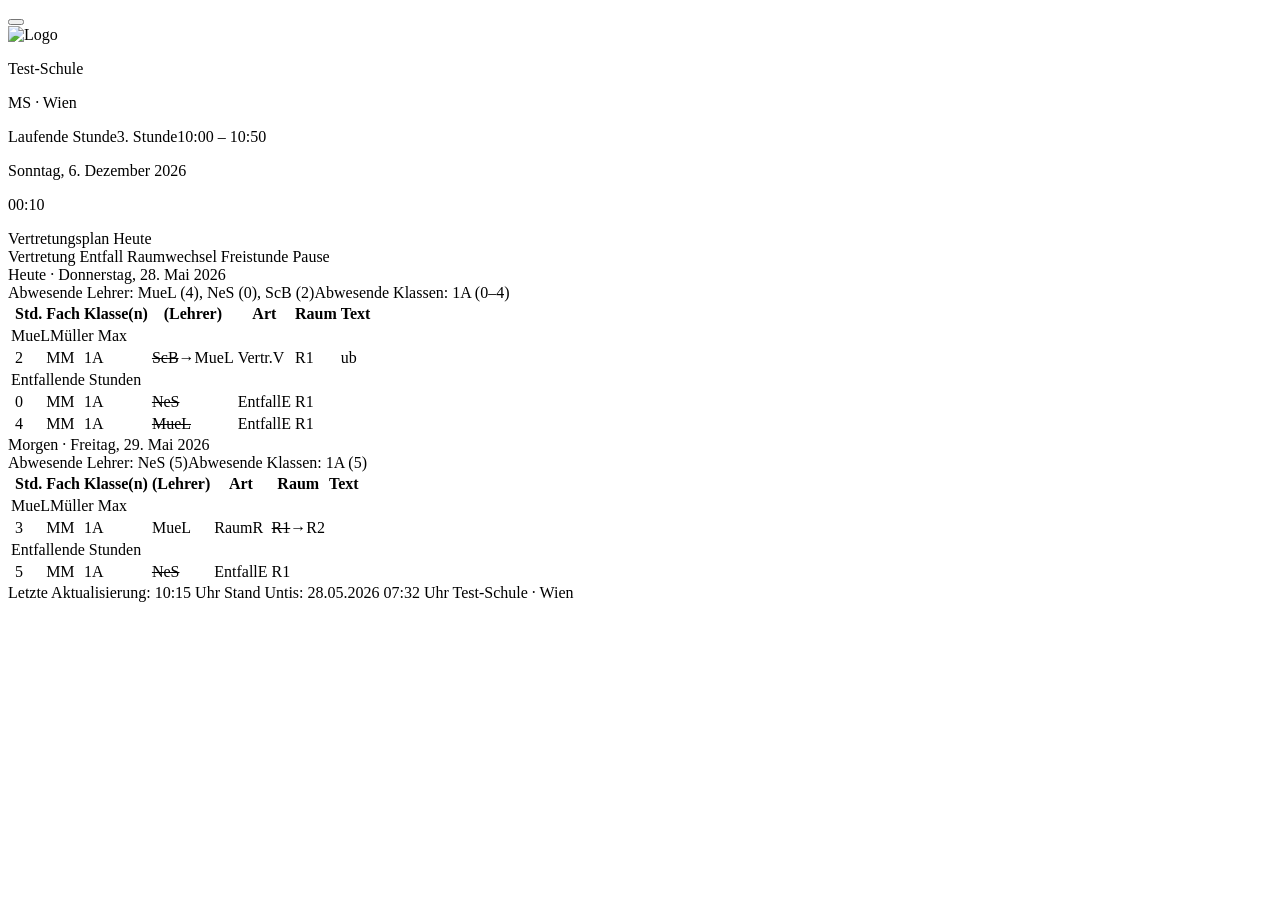
==== tests/golden/generate_html_basic.html @ 0525961f "refactor(untis): Anzeige-Config in DisplaySettings buendeln (Modul-Globals raus) generate_html bekam" ====
<!DOCTYPE html>
<html lang="de" data-theme="light">
<head>
    <meta charset="UTF-8">
    <meta name="viewport" content="width=device-width, initial-scale=1.0">
    <meta http-equiv="refresh" content="300">
    <meta http-equiv="Cache-Control" content="no-cache, no-store, must-revalidate">
    <meta http-equiv="Pragma" content="no-cache">
    <meta http-equiv="Expires" content="0">
    <title>Vertretungsplan – Test-Schule</title>
    <link rel="stylesheet" href="css/style.css?v=1779963330">
    <!-- PWA -->
    <link rel="manifest" href="manifest.json">
    <meta name="theme-color" content="#c8102e">
    <meta name="application-name" content="Vertretungsplan">
    <meta name="mobile-web-app-capable" content="yes">
    <meta name="apple-mobile-web-app-capable" content="yes">
    <meta name="apple-mobile-web-app-title" content="Vertretungsplan">
    <meta name="apple-mobile-web-app-status-bar-style" content="black-translucent">
    <link rel="apple-touch-icon" href="logo.png">
    <link rel="icon" href="logo.png">
    <script>window.COMPACT_COL_WIDTH = 300;</script>
    <script>window.MAX_COLUMNS = 3;</script>
    <script>window.OVERFLOW = {"scale": true, "scale_min": 0.65, "reduce": true, "paginate": true, "page_seconds": 12};</script>
    <script>
    // Theme-Auflösung: Breit/Schmal folgen der Config, Mobil-Ansicht darf via
    // localStorage überschreiben. Läuft früh im <head> → minimiert Flackern.
    (function () {
        var CONFIG_THEME = "light";
        var mq = window.matchMedia('(max-width: 600px)');
        function resolveTheme() {
            var t = CONFIG_THEME;
            if (mq.matches) {
                try {
                    var s = localStorage.getItem('theme-override');
                    if (s === 'dark' || s === 'light') t = s;
                } catch (e) {}
            }
            document.documentElement.setAttribute('data-theme', t);
        }
        resolveTheme();
        if (mq.addEventListener) mq.addEventListener('change', resolveTheme);
        else if (mq.addListener) mq.addListener(resolveTheme);
    })();
    </script>
</head>
<body>
<div class="layout">
    <div class="accent-top"></div>
    <header class="header">
        <div class="header-left">
            <button id="theme-toggle" class="theme-toggle" type="button" aria-label="Hell-/Dunkelmodus umschalten"></button>
            <div class="logo"><img src="logo.png" alt="Logo"></div>
            <div>
                <p class="school-name">Test-Schule</p>
                <p class="school-sub">MS · Wien</p>
            </div>
        </div>
        
        <div class="header-right">
            <div class="current-period"><span class="period-label">Laufende Stunde</span><span class="period-value"><span class="period-dot running"></span>3.<span class="period-unit"> Stunde</span></span><span class="period-time">10:00 – 10:50</span></div>
            <div class="header-divider"></div><div class="clock"><p class="clock-date" id="clock-date">Donnerstag, 28. Mai 2026</p><p class="clock-time" id="clock-time">10:00 – 10:50</p></div>
        </div>
    </header>
    <div class="plan-header">
        <span class="plan-label">Vertretungsplan</span>
        <span class="plan-tag">Heute</span>
        <div class="plan-sep"></div>
        <div class="legend">
            <span class="leg sup">Vertretung</span>
            <span class="leg ent">Entfall</span>
            <span class="leg raum">Raumwechsel</span>
            <span class="leg frei">Freistunde</span>
            <span class="leg pause">Pause</span>
        </div>
    </div>
    <main class="table-wrap">
        <div class="plan-section today-section"><div class="day-title-bar today"><span class="day-title-text">Heute · Donnerstag, 28. Mai 2026</span></div><div class="summary-bar"><span class="sum-item"><span class="sum-label">Abwesende Lehrer:</span> MueL<span class="sum-period"> (4)</span>, NeS<span class="sum-period"> (0)</span>, ScB<span class="sum-period"> (2)</span></span><span class="sum-item"><span class="sum-label">Abwesende Klassen:</span> 1A<span class="sum-period"> (0–4)</span></span></div><div class="layout-wrapper cols-1"><div class="col"><table><colgroup><col class="c-kuerzel"><col class="c-std"><col class="c-fach"><col class="c-klasse"><col class="c-lehrer"><col class="c-art"><col class="c-raum"><col class="c-text"></colgroup><thead><tr><th class="c-kuerzel"></th><th class="c-std">Std.</th><th class="c-fach">Fach</th><th class="c-klasse">Klasse(n)</th><th class="c-lehrer">(Lehrer)</th><th class="c-art">Art</th><th class="c-raum">Raum</th><th class="c-text">Text</th></tr></thead><tbody data-block="teacher" data-key="MueL"><tr class="teacher-header"><td colspan="8"><span class="th-kuerzel">MueL</span><span class="th-name">Müller Max</span></td></tr><tr class="s-sup"><td class="c-kuerzel"></td><td class="c-std">2</td><td class="c-fach"><span class="fach-full">M</span><span class="fach-short">M</span></td><td class="c-klasse">1A</td><td class="c-lehrer"><s class="lehr-absent">ScB</s><span class="lehr-arrow">&rarr;</span>MueL</td><td class="c-art"><span class="badge b-sup"><span class="badge-full">Vertr.</span><span class="badge-short">V</span></span></td><td class="c-raum">R1</td><td class="c-text"><span class="text-badge tb-ub">ub</span></td></tr></tbody><tbody data-block="cancel"><tr class="s-ent"><td class="c-kuerzel"></td><td class="c-std">0</td><td class="c-fach"><span class="fach-full">M</span><span class="fach-short">M</span></td><td class="c-klasse">1A</td><td class="c-lehrer"><s class="lehr-absent">NeS</s></td><td class="c-art"><span class="badge b-ent"><span class="badge-full">Entfall</span><span class="badge-short">E</span></span></td><td class="c-raum">R1</td><td class="c-text"></td></tr></tbody><tbody data-block="cancel"><tr class="s-ent"><td class="c-kuerzel"></td><td class="c-std">4</td><td class="c-fach"><span class="fach-full">M</span><span class="fach-short">M</span></td><td class="c-klasse">1A</td><td class="c-lehrer"><s class="lehr-absent">MueL</s></td><td class="c-art"><span class="badge b-ent"><span class="badge-full">Entfall</span><span class="badge-short">E</span></span></td><td class="c-raum">R1</td><td class="c-text"></td></tr></tbody></table></div></div></div><div class="plan-section tomorrow-section"><div class="day-title-bar"><span class="day-title-text">Morgen · Freitag, 29. Mai 2026</span></div><div class="summary-bar"><span class="sum-item"><span class="sum-label">Abwesende Lehrer:</span> NeS<span class="sum-period"> (5)</span></span><span class="sum-item"><span class="sum-label">Abwesende Klassen:</span> 1A<span class="sum-period"> (5)</span></span></div><div class="layout-wrapper cols-1"><div class="col"><table><colgroup><col class="c-kuerzel"><col class="c-std"><col class="c-fach"><col class="c-klasse"><col class="c-lehrer"><col class="c-art"><col class="c-raum"><col class="c-text"></colgroup><thead><tr><th class="c-kuerzel"></th><th class="c-std">Std.</th><th class="c-fach">Fach</th><th class="c-klasse">Klasse(n)</th><th class="c-lehrer">(Lehrer)</th><th class="c-art">Art</th><th class="c-raum">Raum</th><th class="c-text">Text</th></tr></thead><tbody data-block="teacher" data-key="MueL"><tr class="teacher-header tomorrow"><td colspan="8"><span class="th-kuerzel">MueL</span><span class="th-name">Müller Max</span></td></tr><tr class="s-raum tomorrow"><td class="c-kuerzel"></td><td class="c-std">3</td><td class="c-fach"><span class="fach-full">M</span><span class="fach-short">M</span></td><td class="c-klasse">1A</td><td class="c-lehrer">MueL</td><td class="c-art"><span class="badge b-raum"><span class="badge-full">Raum</span><span class="badge-short">R</span></span></td><td class="c-raum"><s class="room-absent">R1</s><span class="lehr-arrow">&rarr;</span>R2</td><td class="c-text"></td></tr></tbody><tbody data-block="cancel"><tr class="s-ent tomorrow"><td class="c-kuerzel"></td><td class="c-std">5</td><td class="c-fach"><span class="fach-full">M</span><span class="fach-short">M</span></td><td class="c-klasse">1A</td><td class="c-lehrer"><s class="lehr-absent">NeS</s></td><td class="c-art"><span class="badge b-ent"><span class="badge-full">Entfall</span><span class="badge-short">E</span></span></td><td class="c-raum">R1</td><td class="c-text"></td></tr></tbody></table></div></div></div>
    </main>
    <footer>
        <span class="foot-l">Letzte Aktualisierung: 10:15 Uhr</span>
        <span class="foot-c">Stand Untis: 28.05.2026 07:32 Uhr</span>
        <span class="foot-r">Test-Schule · Wien</span>
    </footer>
</div>
<script>
// ── PWA: Service-Worker registrieren ──
if ('serviceWorker' in navigator) {
    window.addEventListener('load', function () {
        navigator.serviceWorker.register('sw.js').catch(function () { /* silent */ });
    });
}

(function tick() {
    var ct = document.getElementById('clock-time');
    var cd = document.getElementById('clock-date');
    if (!ct && !cd) return;  // Uhr per Config deaktiviert
    var now  = new Date();
    var tz   = "Europe/Vienna";
    var tOpt = {hour: '2-digit', minute: '2-digit', hour12: false};
    var dOpt = {weekday: 'long', day: 'numeric', month: 'long', year: 'numeric'};
    if (tz) { tOpt.timeZone = tz; dOpt.timeZone = tz; }
    if (ct) ct.textContent = new Intl.DateTimeFormat('de-DE', tOpt).format(now);
    if (cd) cd.textContent = new Intl.DateTimeFormat('de-DE', dOpt).format(now);
    setTimeout(tick, 1000);
})();

// Auto-Refresh: 60s soft-reload, alle 5 min Hard-Reload mit Cache-Bust
(function () {
    var tick = 0;
    setInterval(function () {
        tick++;
        if (tick % 5 === 0) {
            // Cache-Bust: erzwingt Neuladen aller Ressourcen
            window.location.href = window.location.pathname + '?cb=' + Date.now();
        } else {
            window.location.reload();
        }
    }, 60 * 1000);
})();

// ── Multi-Column Layout-Engine v2 ──
(function () {
    var MIN_COL_WIDTH = 280;  // für Spaltenzahl-Berechnung
    var MAX_COLS = Math.min(4, Math.max(1, window.MAX_COLUMNS || 4));
    var THEAD_RESERVE = 34;   // Kopfzeile sitzt in JEDER Spalte oben → vom Block-Budget abziehen

    var OV = window.OVERFLOW || {
        scale: true, scale_min: 0.65, reduce: true, paginate: true, page_seconds: 12
    };

    function fitScale(contentH, availH, scaleMin, step) {
        step = step || 0.05;
        if (contentH <= 0 || contentH <= availH) return 1.0;
        if (availH <= 0) return scaleMin;
        var steps = Math.round((1.0 - scaleMin) / step);
        for (var i = 0; i <= steps; i++) {
            var s = Math.round((1.0 - i * step) * 10000) / 10000;
            if (contentH * s <= availH) return s;
        }
        return scaleMin;
    }

    function availFor(wrapper) {
        var section = wrapper.closest('.plan-section');
        var tw = wrapper.closest('.table-wrap');
        if (!section || !tw) return 100;
        var sc = tw.querySelectorAll('.plan-section').length || 1;
        var sectTop = section.getBoundingClientRect().top;
        var wTop = wrapper.getBoundingClientRect().top;
        var chrome = wTop - sectTop;  // Höhe von Titel-/Abwesenheits-Leiste über dem Wrapper

        // Inhalts-große Top-Sektion (today-section, flex 0 0 auto): geometrisch wäre
        // ihr „Platz" = eigene Höhe → zirkulär (1 Spalte). Daher BEGRENZTES Budget:
        // fairer Anteil der nutzbaren table-wrap-Höhe.
        if (section.classList.contains('today-section')) {
            var cs = getComputedStyle(tw);
            var pad = (parseFloat(cs.paddingTop) || 0) + (parseFloat(cs.paddingBottom) || 0);
            var usable = tw.clientHeight - pad - 8 * (sc - 1);  // 8px gap je Lücke
            var hb = (usable / sc) - chrome - 4;
            return hb < 80 ? 80 : hb;
        }

        // Constrainte / letzte / einzige Sektion: real sichtbaren Platz geometrisch
        // messen (bis Unterkante der table-wrap), berücksichtigt das Hochdrücken
        // durch eine große Sektion darüber automatisch.
        var padB = parseFloat(getComputedStyle(tw).paddingBottom) || 0;
        var h = (tw.getBoundingClientRect().bottom - padB) - wTop - 4;
        return h < 80 ? 80 : h;
    }

    // Höhe der TATSÄCHLICH gerenderten höchsten Spalte (nicht im 1-Spalten-Zustand
    // schätzen — das unterschätzt stark, weil schmale Spalten mehr umbrechen).
    function realTallest(wrapper) {
        var cols = wrapper.querySelectorAll('.col');
        var max = 0;
        for (var i = 0; i < cols.length; i++) {
            var h = cols[i].getBoundingClientRect().height;
            if (h > max) max = h;
        }
        return max;
    }

    function maxColsByWidth(wrapper) {
        return Math.max(1, Math.min(MAX_COLS,
            Math.floor(wrapper.clientWidth / MIN_COL_WIDTH)));
    }

    // Diagnose-Overlay: index.html mit ?ovdebug=1 öffnen → zeigt je Sektion, welche
    // Überlauf-Stufe gegriffen hat und die gemessenen Höhen.
    var OVDEBUG = (location.search.indexOf('ovdebug') >= 0);
    function ovDebugReport(wrapper, info) {
        if (!OVDEBUG) return;
        var id = wrapper.closest('.tomorrow-section') ? 'Morgen' : 'Heute';
        var box = document.getElementById('ovdebug-box');
        if (!box) {
            box = document.createElement('div');
            box.id = 'ovdebug-box';
            box.style.cssText = 'position:fixed;left:4px;bottom:4px;z-index:99999;'
                + 'background:rgba(0,0,0,.85);color:#0f0;font:11px monospace;'
                + 'padding:6px 8px;white-space:pre;border:1px solid #0f0;';
            document.body.appendChild(box);
        }
        box.setAttribute('data-ov-' + id, info);
        var out = '', ks = ['Heute', 'Morgen'];
        for (var i = 0; i < ks.length; i++) {
            var v = box.getAttribute('data-ov-' + ks[i]);
            if (v) out += ks[i] + ': ' + v + '\n';
        }
        box.textContent = out;
    }

    function distributeUncapped(blocks, availH) {
        var cols = [[]];
        var h = 0;
        var colHasCancel = false;
        for (var i = 0; i < blocks.length; i++) {
            var isCancel = blocks[i].getAttribute('data-block') === 'cancel';
            var bh = blocks[i].getBoundingClientRect().height;
            // Wie in distributeGreedy: pro Spalte mit Entfällen die später
            // eingefügte „Entfallende Stunden"-Überschrift (CANCEL_HEADER_H)
            // mitbudgetieren — sonst läuft die Spalte beim Blättern um die
            // Überschriftshöhe über und die letzte Entfall-Zeile wird abgeschnitten.
            var extra = (isCancel && !colHasCancel) ? CANCEL_HEADER_H : 0;
            if (cols[cols.length - 1].length && h + bh + extra > availH) {
                cols.push([]); h = 0; colHasCancel = false;
                extra = isCancel ? CANCEL_HEADER_H : 0;
            }
            cols[cols.length - 1].push(blocks[i]);
            h += bh + extra;
            if (isCancel) colHasCancel = true;
        }
        return cols;
    }

    function paginateColumns(cols, maxCols) {
        if (maxCols < 1) maxCols = 1;
        var n = cols.length;
        if (n === 0) return [];
        // Erst die nötige Seitenzahl bestimmen, dann die Spalten gleichmäßig
        // darauf verteilen (4 Spalten bei max 3 -> 2+2 statt 3+1).
        var nPages = Math.ceil(n / maxCols);
        var perPage = Math.ceil(n / nPages);  // <= maxCols
        var pages = [];
        for (var i = 0; i < n; i += perPage) pages.push(cols.slice(i, i + perPage));
        return pages;
    }

    function getBlocks(wrapper) {
        return Array.prototype.slice.call(
            wrapper.querySelectorAll('tbody[data-block]')
        );
    }

    function chooseColCount(wrapper, blocks, availablePerCol) {
        if (availablePerCol <= 0) return 1;
        var total = 0;
        for (var i = 0; i < blocks.length; i++) {
            total += blocks[i].getBoundingClientRect().height;
        }
        var byHeight = Math.max(1, Math.ceil(total / availablePerCol));
        var byWidth  = Math.max(1, Math.floor(wrapper.clientWidth / MIN_COL_WIDTH));
        return Math.min(MAX_COLS, byHeight, byWidth);
    }

    var CANCEL_HEADER_H = 46;  // geschätzte Höhe der eingefügten Überschrift

    function distributeGreedy(blocks, cols, availablePerCol) {
        var buckets = [];
        for (var i = 0; i < cols; i++) buckets.push([]);

        // Lehrer-Blöcke zuerst, danach die einzelnen Entfall-Zeilen. So bleiben die
        // Entfälle am Ende des Leseflusses, füllen aber jede Spalte bis zum Limit
        // und brechen erst an der echten Spaltengrenze um (statt in starre Chunks).
        // Pro Spalte, in der Entfälle beginnen, wird Platz für die später
        // eingefügte Überschrift reserviert.
        var regular = [];
        var cancels = [];
        for (var j = 0; j < blocks.length; j++) {
            if (blocks[j].getAttribute('data-block') === 'cancel') {
                cancels.push(blocks[j]);
            } else {
                regular.push(blocks[j]);
            }
        }
        var ordered = regular.concat(cancels);

        var currentCol = 0;
        var currentHeight = 0;
        var colHasCancel = false;
        for (var k = 0; k < ordered.length; k++) {
            var b = ordered[k];
            var isCancel = b.getAttribute('data-block') === 'cancel';
            var h = b.getBoundingClientRect().height;
            var extra = (isCancel && !colHasCancel) ? CANCEL_HEADER_H : 0;
            if (currentHeight + h + extra > availablePerCol
                    && currentCol < cols - 1
                    && buckets[currentCol].length > 0) {
                currentCol++;
                currentHeight = 0;
                colHasCancel = false;
                extra = isCancel ? CANCEL_HEADER_H : 0;
            }
            buckets[currentCol].push(b);
            currentHeight += h + extra;
            if (isCancel) colHasCancel = true;
        }

        return buckets;
    }

    function makeCancelHeader(ncols, isCont, spaced, isTomorrow) {
        var tb = document.createElement('tbody');
        tb.className = 'cancel-header-block';
        var tr = document.createElement('tr');
        tr.className = 'cancel-header'
            + (isTomorrow ? ' tomorrow' : '')
            + (isCont ? ' cont' : '')
            + (spaced ? ' spaced' : '');
        var td = document.createElement('td');
        td.colSpan = ncols;
        var span = document.createElement('span');
        span.className = 'ch-label';
        span.textContent = isCont ? 'Entfallende Stunden (Forts.)' : 'Entfallende Stunden';
        td.appendChild(span);
        tr.appendChild(td);
        tb.appendChild(tr);
        return tb;
    }

    function applyLayout(wrapper, boardScale) {
        if (boardScale === undefined) boardScale = 1.0;
        if (wrapper._ovTimer) { clearInterval(wrapper._ovTimer); wrapper._ovTimer = null; }
        wrapper._ovPages = 1;
        wrapper.style.removeProperty('--ov-scale');
        wrapper.style.removeProperty('height');
        wrapper.classList.remove('reduce-text', 'reduce-cancel');
        var oldInd = wrapper.parentNode && wrapper.parentNode.querySelector('.ov-pageind');
        if (oldInd) oldInd.remove();

        if (getBlocks(wrapper).length === 0) return;
        if (!wrapper.querySelector('table')) return;

        var avail = availFor(wrapper);                          // echte Spaltenhöhe (inkl. Kopf)
        var colBudget = Math.max(60, avail - THEAD_RESERVE);    // Platz für die Blöcke
        var isMobile = window.matchMedia('(max-width: 600px)').matches;

        // Mobil: altes Scroll-Verhalten, keine Überlauf-Pipeline
        if (isMobile) {
            renderColumns(wrapper, getBlocks(wrapper), colBudget, isMobile);
            return;
        }

        // Stufe 1: Skalieren (board-weiter Faktor aus layoutAll)
        if (OV.scale && boardScale < 1.0) wrapper.style.setProperty('--ov-scale', boardScale);

        // Erst rendern, DANN echte Spaltenhöhen messen.
        renderColumns(wrapper, getBlocks(wrapper), colBudget, isMobile);

        // Bei Überlauf zuerst die maximal mögliche Spaltenzahl (Breite) ausreizen.
        if (realTallest(wrapper) > avail) {
            renderColumns(wrapper, getBlocks(wrapper), colBudget, isMobile,
                          maxColsByWidth(wrapper));
        }

        // Stufe 2: Reduzieren (Text-Spalte aus, dann Entfall-Sektion kompakt)
        if (OV.reduce && realTallest(wrapper) > avail) {
            wrapper.classList.add('reduce-text');
            renderColumns(wrapper, getBlocks(wrapper), colBudget, isMobile,
                          maxColsByWidth(wrapper));
            if (realTallest(wrapper) > avail) {
                applyCancelCompact(wrapper);
                wrapper.classList.add('reduce-cancel');
                renderColumns(wrapper, getBlocks(wrapper), colBudget, isMobile,
                              maxColsByWidth(wrapper));
            }
        }

        // Stufe 3: Blättern (Indikator ist ein Overlay → keine extra Höhe nötig).
        // avail wird mitgegeben, um den Wrapper auf feste Höhe zu setzen → beim
        // Seitenwechsel ändert sich die Sektionshöhe nicht (sonst rutscht Morgen).
        if (OV.paginate && realTallest(wrapper) > avail) {
            renderPaginated(wrapper, getBlocks(wrapper), colBudget, avail);
        }

        if (OVDEBUG) {
            var stage = (wrapper._ovPages > 1) ? ('blaettern(' + wrapper._ovPages + ')')
                : wrapper.classList.contains('reduce-cancel') ? 'reduzieren-2'
                : wrapper.classList.contains('reduce-text')   ? 'reduzieren-1'
                : (boardScale < 1.0 ? 'skalieren(' + boardScale + ')' : 'normal');
            var flags = (OV.scale ? 'S' : '-') + (OV.reduce ? 'R' : '-') + (OV.paginate ? 'P' : '-');
            ovDebugReport(wrapper, 'avail=' + Math.round(avail)
                + ' max=' + Math.round(realTallest(wrapper))
                + ' blocks=' + getBlocks(wrapper).length
                + ' cols=' + wrapper.querySelectorAll('.col').length
                + ' pages=' + wrapper._ovPages
                + ' flags=' + flags + ' bScale=' + boardScale + ' Stufe=' + stage);
        }
    }

    function renderColumns(wrapper, blocks, availablePerCol, isMobile, forceCols) {
        var cols = forceCols || chooseColCount(wrapper, blocks, availablePerCol);
        wrapper.classList.remove('cols-1','cols-2','cols-3','cols-4','compact-mode');
        wrapper.classList.add('cols-' + cols);

        var origTable = wrapper.querySelector('table');
        if (!origTable) return;
        var origColgroup = origTable.querySelector('colgroup');
        var origThead    = origTable.querySelector('thead');
        var ncols = origColgroup ? origColgroup.querySelectorAll('col').length : 8;
        var isTomorrow = !!wrapper.closest('.tomorrow-section');

        var buckets = distributeGreedy(blocks, cols, availablePerCol);

        wrapper.innerHTML = '';
        var cancelHeaderSeen = false;
        for (var c = 0; c < cols; c++) {
            var colDiv = document.createElement('div');
            colDiv.className = 'col';
            var table = document.createElement('table');
            if (origColgroup) table.appendChild(origColgroup.cloneNode(true));
            if (origThead)    table.appendChild(origThead.cloneNode(true));
            var colCancelSeen = false;
            for (var m = 0; m < buckets[c].length; m++) {
                var blk = buckets[c][m];
                if (blk.getAttribute('data-block') === 'cancel' && !colCancelSeen) {
                    colCancelSeen = true;
                    table.appendChild(makeCancelHeader(ncols, cancelHeaderSeen, m > 0, isTomorrow));
                    cancelHeaderSeen = true;
                }
                table.appendChild(blk);
            }
            colDiv.appendChild(table);
            wrapper.appendChild(colDiv);
        }

        var firstCol = wrapper.querySelector('.col');
        if (firstCol && firstCol.clientWidth < (window.COMPACT_COL_WIDTH || 320)) {
            wrapper.classList.add('compact-mode');
        }
    }

    function applyCancelCompact(wrapper) {
        var cancelBlocks = Array.prototype.slice.call(
            wrapper.querySelectorAll('tbody[data-block="cancel"]')
        );
        if (cancelBlocks.length === 0) return;

        var items = [];
        for (var i = 0; i < cancelBlocks.length; i++) {
            var row = cancelBlocks[i].querySelector('tr');
            if (!row) continue;
            var kEl = row.querySelector('.c-lehrer');
            var sEl = row.querySelector('.c-std');
            var k = kEl ? kEl.textContent.trim() : '';
            var s = sEl ? sEl.textContent.trim() : '';
            items.push({ k: k, s: s });
        }

        var tb = document.createElement('tbody');
        tb.setAttribute('data-block', 'cancel');
        var tr = document.createElement('tr');
        var td = document.createElement('td');
        td.colSpan = 8;
        td.className = 'ov-cancel-compact';
        for (var j = 0; j < items.length; j++) {
            var span = document.createElement('span');
            span.className = 'occ-item';
            var ks = document.createElement('span');
            ks.className = 'occ-k';
            ks.textContent = items[j].k;
            span.appendChild(ks);
            if (items[j].s) span.appendChild(document.createTextNode(' (' + items[j].s + ')'));
            td.appendChild(span);
        }
        tr.appendChild(td);
        tb.appendChild(tr);

        cancelBlocks[0].parentNode.insertBefore(tb, cancelBlocks[0]);
        for (var d = 0; d < cancelBlocks.length; d++) cancelBlocks[d].remove();
    }

    function renderPaginated(wrapper, blocks, availablePerCol, availReal) {
        var origTable = wrapper.querySelector('table');
        if (!origTable) return;
        var origColgroup = origTable.querySelector('colgroup');
        var origThead    = origTable.querySelector('thead');
        var ncols = origColgroup ? origColgroup.querySelectorAll('col').length : 8;
        var isTomorrow = !!wrapper.closest('.tomorrow-section');

        var allCols = distributeUncapped(blocks, availablePerCol);
        var pages = paginateColumns(allCols, MAX_COLS);
        wrapper._ovPages = pages.length;

        wrapper.classList.remove('cols-1','cols-2','cols-3','cols-4','compact-mode');
        wrapper.classList.add('cols-' + MAX_COLS);

        wrapper.innerHTML = '';
        var pageEls = [];
        var cancelHeaderSeen = false;
        for (var p = 0; p < pages.length; p++) {
            var pageEl = document.createElement('div');
            pageEl.className = 'ov-page';
            pageEl.style.display = (p === 0 ? 'flex' : 'none');
            for (var c = 0; c < pages[p].length; c++) {
                var colDiv = document.createElement('div');
                colDiv.className = 'col';
                var table = document.createElement('table');
                if (origColgroup) table.appendChild(origColgroup.cloneNode(true));
                if (origThead)    table.appendChild(origThead.cloneNode(true));
                var colCancelSeen = false;
                for (var m = 0; m < pages[p][c].length; m++) {
                    var blk = pages[p][c][m];
                    if (blk.getAttribute('data-block') === 'cancel' && !colCancelSeen) {
                        colCancelSeen = true;
                        table.appendChild(makeCancelHeader(ncols, cancelHeaderSeen, m > 0, isTomorrow));
                        cancelHeaderSeen = true;
                    }
                    table.appendChild(blk);
                }
                colDiv.appendChild(table);
                pageEl.appendChild(colDiv);
            }
            wrapper.appendChild(pageEl);
            pageEls.push(pageEl);
        }

        var firstCol = wrapper.querySelector('.col');
        if (firstCol && firstCol.clientWidth < (window.COMPACT_COL_WIDTH || 320)) {
            wrapper.classList.add('compact-mode');
        }

        // Feste Wrapper-Höhe → Seitenwechsel verändert die Sektionshöhe NICHT.
        if (availReal) wrapper.style.height = availReal + 'px';

        if (pages.length <= 1) return;

        var ind = document.createElement('div');
        ind.className = 'ov-pageind';
        var label = isTomorrow ? 'Morgen' : 'Heute';
        var txt = document.createElement('span');
        var dots = [];
        function setLabel(idx) {
            txt.textContent = label + ' ' + (idx + 1) + '/' + pages.length;
            for (var d = 0; d < dots.length; d++) {
                dots[d].className = 'ovp-dot' + (d === idx ? ' active' : '');
            }
        }
        ind.appendChild(txt);
        for (var d2 = 0; d2 < pages.length; d2++) {
            var dot = document.createElement('span');
            dot.className = 'ovp-dot';
            ind.appendChild(dot); dots.push(dot);
        }
        // Als Overlay in die Sektion hängen (position:absolute) → verbraucht KEINE
        // Layout-Höhe, drückt die Spalten also nicht nach unten aus dem Sichtbereich.
        (wrapper.closest('.plan-section') || wrapper.parentNode).appendChild(ind);
        setLabel(0);

        var cur = 0;
        wrapper._ovTimer = setInterval(function () {
            pageEls[cur].style.display = 'none';
            cur = (cur + 1) % pageEls.length;
            pageEls[cur].style.display = 'flex';
            setLabel(cur);
        }, (OV.page_seconds || 12) * 1000);
    }

    function layoutAll() {
        var wrappers = document.querySelectorAll('.layout-wrapper');
        var isMobile = window.matchMedia('(max-width: 600px)').matches;

        // Mess-Vorlauf für den board-weiten Skalierungsfaktor: jede Sektion bei
        // Faktor 1 rendern, ECHTE höchste Spalte messen, nötigen Faktor bestimmen.
        var boardScale = 1.0;
        if (!isMobile && OV.scale) {
            for (var i = 0; i < wrappers.length; i++) {
                var w = wrappers[i];
                if (getBlocks(w).length === 0 || !w.querySelector('table')) continue;
                w.style.removeProperty('--ov-scale');
                w.style.removeProperty('height');
                w.classList.remove('reduce-text', 'reduce-cancel');
                var oi = w.parentNode && w.parentNode.querySelector('.ov-pageind');
                if (oi) oi.remove();
                var avail = availFor(w);
                renderColumns(w, getBlocks(w), Math.max(60, avail - THEAD_RESERVE),
                              false, maxColsByWidth(w));
                var tall = realTallest(w);
                if (tall > avail && avail > 0) {
                    var s = fitScale(tall, avail, OV.scale_min, 0.05);
                    if (s < boardScale) boardScale = s;
                }
            }
        }
        for (var j = 0; j < wrappers.length; j++) {
            applyLayout(wrappers[j], boardScale);
        }
    }

    if (document.readyState === 'loading') {
        document.addEventListener('DOMContentLoaded', layoutAll);
    } else {
        layoutAll();
    }

    // Nochmal nach window.load (Fonts/CSS final geladen)
    window.addEventListener('load', function () {
        setTimeout(layoutAll, 50);
    });

    var resizeTimer = null;
    window.addEventListener('resize', function () {
        clearTimeout(resizeTimer);
        resizeTimer = setTimeout(layoutAll, 250);
    });
})();

// ── Theme-Umschalter (nur in der Mobil-Ansicht sichtbar) ──
(function () {
    var btn = document.getElementById('theme-toggle');
    if (!btn) return;
    btn.addEventListener('click', function () {
        var cur  = document.documentElement.getAttribute('data-theme');
        var next = cur === 'light' ? 'dark' : 'light';
        try { localStorage.setItem('theme-override', next); } catch (e) {}
        document.documentElement.setAttribute('data-theme', next);
    });
})();

// ── Train-Widget Updater ──
(function () {
    var widget = document.getElementById('train-widget');
    if (!widget) return;

    var ARROW_SVG = '<svg viewBox="0 0 20 14"><path d="M2 7h13M11 3l5 4-5 4" stroke="currentColor" stroke-width="1.6" fill="none" stroke-linecap="round" stroke-linejoin="round"/></svg>';

    function fmtRow(dep, klass) {
        var row = document.createElement('div');
        var cancelled = dep.cancelled ? ' tw-cancelled' : '';
        row.className = 'tw-row ' + klass + cancelled;
        // Skelett aufbauen (SVG ist statisch + sicher)
        row.innerHTML =
            '<span class="tw-dot"></span>' +
            '<span class="tw-arrow">' + ARROW_SVG + '</span>' +
            '<span class="tw-line"></span>' +
            '<span class="tw-time"></span>' +
            '<span class="tw-dest"></span>';
        // Werte aus der API via textContent setzen (XSS-safe):
        row.querySelector('.tw-line').textContent = dep.line || '';
        row.querySelector('.tw-time').textContent = dep.actual || dep.planned || '';
        row.querySelector('.tw-dest').textContent = dep.destination || '';
        if (dep.delay_minutes > 0) {
            var d = document.createElement('span');
            d.className = 'tw-delay';
            d.textContent = '+' + dep.delay_minutes;
            row.appendChild(d);
        }
        return row;
    }

    // Im Mobile-Mode nur den nächsten Zug je Richtung zeigen (sonst alle).
    var mobileMQ = window.matchMedia('(max-width: 600px)');
    var lastData = null;

    function render(data) {
        if (!data) return;
        document.getElementById('tw-station').textContent = data.station || '';
        var tCell = document.getElementById('tw-towards-row');
        var aCell = document.getElementById('tw-away-row');
        tCell.innerHTML = '';
        aCell.innerHTML = '';
        var limit = mobileMQ.matches ? 1 : Infinity;
        (data.towards || []).slice(0, limit).forEach(function (dep) { tCell.appendChild(fmtRow(dep, 'tw-towards')); });
        (data.away    || []).slice(0, limit).forEach(function (dep) { aCell.appendChild(fmtRow(dep, 'tw-away')); });

        var foot = document.getElementById('tw-foot');
        var fetched = data.fetched_at ? new Date(data.fetched_at) : null;
        if (fetched && !isNaN(fetched.getTime())) {
            var ageMin = Math.floor((Date.now() - fetched.getTime()) / 60000);
            foot.textContent = 'Stand: ' + (ageMin <= 0 ? 'jetzt' : 'vor ' + ageMin + ' min');
            foot.className = 'tw-foot' + (ageMin > 5 ? ' stale' : '');
        } else {
            foot.textContent = '';
        }
        widget.setAttribute('data-state', 'ok');
    }

    function update(data) {
        lastData = data;
        render(data);
    }

    // Bei Wechsel mobil ↔ desktop neu rendern (Anzahl Züge ändert sich).
    var onMQ = function () { if (lastData) render(lastData); };
    if (mobileMQ.addEventListener) mobileMQ.addEventListener('change', onMQ);
    else if (mobileMQ.addListener) mobileMQ.addListener(onMQ);

    function load() {
        fetch('data/trains.json?cb=' + Date.now(), {cache: 'no-store'})
            .then(function (r) { return r.ok ? r.json() : null; })
            .then(function (data) { if (data) update(data); })
            .catch(function () { /* JSON nicht erreichbar → DOM unverändert */ });
    }

    load();
    setInterval(load, 60 * 1000);
})();
</script>
</body>
</html>
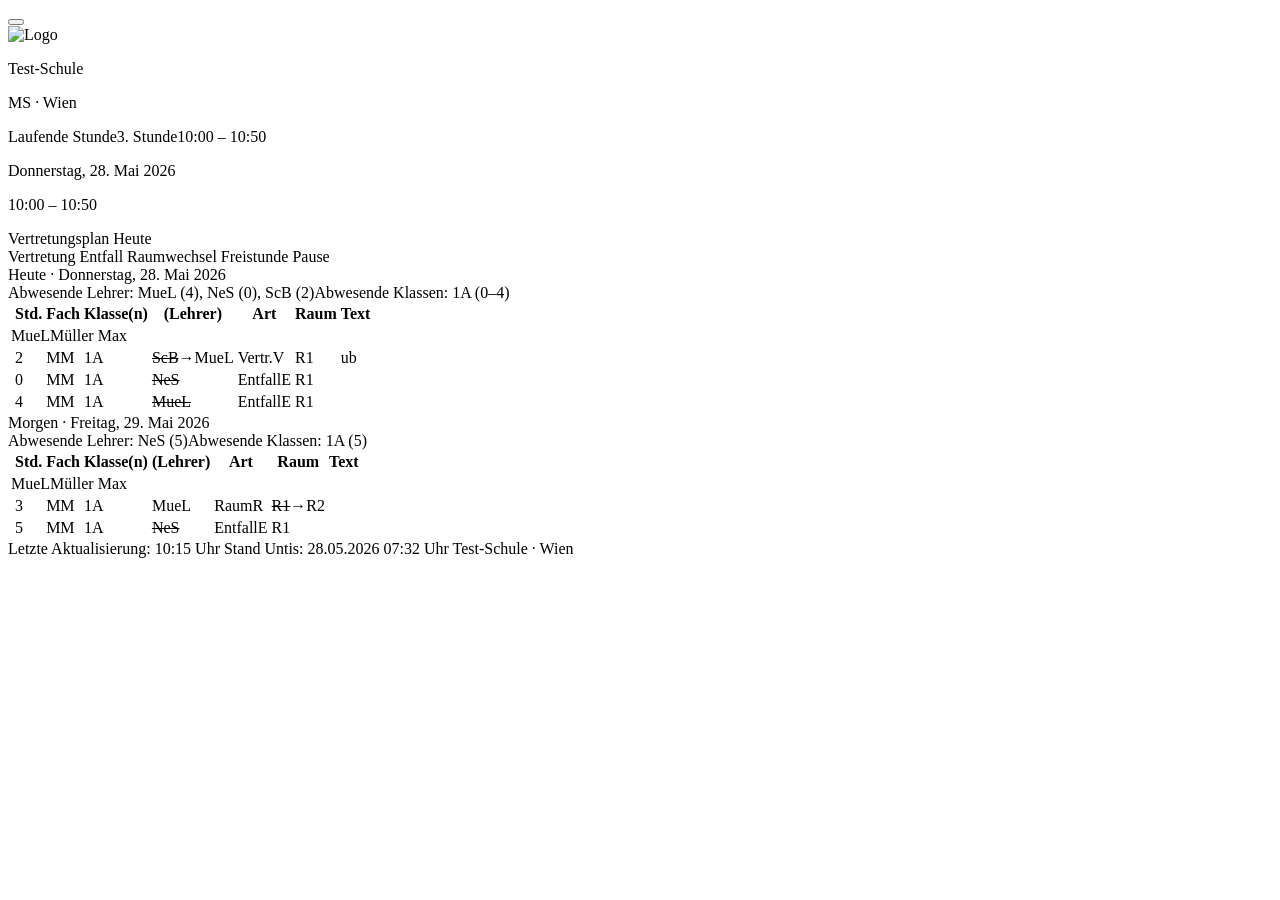
==== commit 0ecebb67: "refactor(layout): JS-Engine aus generate_html in js/layout.js auslagern Inline-<script> (620 Z.) rau" ====
--- a/tests/golden/generate_html_basic.html
+++ b/tests/golden/generate_html_basic.html
@@ -22,6 +22,7 @@
     <script>window.COMPACT_COL_WIDTH = 300;</script>
     <script>window.MAX_COLUMNS = 3;</script>
     <script>window.OVERFLOW = {"scale": true, "scale_min": 0.65, "reduce": true, "paginate": true, "page_seconds": 12};</script>
+    <script>window.TZ = "Europe/Vienna";</script>
     <script>
     // Theme-Auflösung: Breit/Schmal folgen der Config, Mobil-Ansicht darf via
     // localStorage überschreiben. Läuft früh im <head> → minimiert Flackern.
@@ -83,628 +84,6 @@
         <span class="foot-r">Test-Schule · Wien</span>
     </footer>
 </div>
-<script>
-// ── PWA: Service-Worker registrieren ──
-if ('serviceWorker' in navigator) {
-    window.addEventListener('load', function () {
-        navigator.serviceWorker.register('sw.js').catch(function () { /* silent */ });
-    });
-}
-
-(function tick() {
-    var ct = document.getElementById('clock-time');
-    var cd = document.getElementById('clock-date');
-    if (!ct && !cd) return;  // Uhr per Config deaktiviert
-    var now  = new Date();
-    var tz   = "Europe/Vienna";
-    var tOpt = {hour: '2-digit', minute: '2-digit', hour12: false};
-    var dOpt = {weekday: 'long', day: 'numeric', month: 'long', year: 'numeric'};
-    if (tz) { tOpt.timeZone = tz; dOpt.timeZone = tz; }
-    if (ct) ct.textContent = new Intl.DateTimeFormat('de-DE', tOpt).format(now);
-    if (cd) cd.textContent = new Intl.DateTimeFormat('de-DE', dOpt).format(now);
-    setTimeout(tick, 1000);
-})();
-
-// Auto-Refresh: 60s soft-reload, alle 5 min Hard-Reload mit Cache-Bust
-(function () {
-    var tick = 0;
-    setInterval(function () {
-        tick++;
-        if (tick % 5 === 0) {
-            // Cache-Bust: erzwingt Neuladen aller Ressourcen
-            window.location.href = window.location.pathname + '?cb=' + Date.now();
-        } else {
-            window.location.reload();
-        }
-    }, 60 * 1000);
-})();
-
-// ── Multi-Column Layout-Engine v2 ──
-(function () {
-    var MIN_COL_WIDTH = 280;  // für Spaltenzahl-Berechnung
-    var MAX_COLS = Math.min(4, Math.max(1, window.MAX_COLUMNS || 4));
-    var THEAD_RESERVE = 34;   // Kopfzeile sitzt in JEDER Spalte oben → vom Block-Budget abziehen
-
-    var OV = window.OVERFLOW || {
-        scale: true, scale_min: 0.65, reduce: true, paginate: true, page_seconds: 12
-    };
-
-    function fitScale(contentH, availH, scaleMin, step) {
-        step = step || 0.05;
-        if (contentH <= 0 || contentH <= availH) return 1.0;
-        if (availH <= 0) return scaleMin;
-        var steps = Math.round((1.0 - scaleMin) / step);
-        for (var i = 0; i <= steps; i++) {
-            var s = Math.round((1.0 - i * step) * 10000) / 10000;
-            if (contentH * s <= availH) return s;
-        }
-        return scaleMin;
-    }
-
-    function availFor(wrapper) {
-        var section = wrapper.closest('.plan-section');
-        var tw = wrapper.closest('.table-wrap');
-        if (!section || !tw) return 100;
-        var sc = tw.querySelectorAll('.plan-section').length || 1;
-        var sectTop = section.getBoundingClientRect().top;
-        var wTop = wrapper.getBoundingClientRect().top;
-        var chrome = wTop - sectTop;  // Höhe von Titel-/Abwesenheits-Leiste über dem Wrapper
-
-        // Inhalts-große Top-Sektion (today-section, flex 0 0 auto): geometrisch wäre
-        // ihr „Platz" = eigene Höhe → zirkulär (1 Spalte). Daher BEGRENZTES Budget:
-        // fairer Anteil der nutzbaren table-wrap-Höhe.
-        if (section.classList.contains('today-section')) {
-            var cs = getComputedStyle(tw);
-            var pad = (parseFloat(cs.paddingTop) || 0) + (parseFloat(cs.paddingBottom) || 0);
-            var usable = tw.clientHeight - pad - 8 * (sc - 1);  // 8px gap je Lücke
-            var hb = (usable / sc) - chrome - 4;
-            return hb < 80 ? 80 : hb;
-        }
-
-        // Constrainte / letzte / einzige Sektion: real sichtbaren Platz geometrisch
-        // messen (bis Unterkante der table-wrap), berücksichtigt das Hochdrücken
-        // durch eine große Sektion darüber automatisch.
-        var padB = parseFloat(getComputedStyle(tw).paddingBottom) || 0;
-        var h = (tw.getBoundingClientRect().bottom - padB) - wTop - 4;
-        return h < 80 ? 80 : h;
-    }
-
-    // Höhe der TATSÄCHLICH gerenderten höchsten Spalte (nicht im 1-Spalten-Zustand
-    // schätzen — das unterschätzt stark, weil schmale Spalten mehr umbrechen).
-    function realTallest(wrapper) {
-        var cols = wrapper.querySelectorAll('.col');
-        var max = 0;
-        for (var i = 0; i < cols.length; i++) {
-            var h = cols[i].getBoundingClientRect().height;
-            if (h > max) max = h;
-        }
-        return max;
-    }
-
-    function maxColsByWidth(wrapper) {
-        return Math.max(1, Math.min(MAX_COLS,
-            Math.floor(wrapper.clientWidth / MIN_COL_WIDTH)));
-    }
-
-    // Diagnose-Overlay: index.html mit ?ovdebug=1 öffnen → zeigt je Sektion, welche
-    // Überlauf-Stufe gegriffen hat und die gemessenen Höhen.
-    var OVDEBUG = (location.search.indexOf('ovdebug') >= 0);
-    function ovDebugReport(wrapper, info) {
-        if (!OVDEBUG) return;
-        var id = wrapper.closest('.tomorrow-section') ? 'Morgen' : 'Heute';
-        var box = document.getElementById('ovdebug-box');
-        if (!box) {
-            box = document.createElement('div');
-            box.id = 'ovdebug-box';
-            box.style.cssText = 'position:fixed;left:4px;bottom:4px;z-index:99999;'
-                + 'background:rgba(0,0,0,.85);color:#0f0;font:11px monospace;'
-                + 'padding:6px 8px;white-space:pre;border:1px solid #0f0;';
-            document.body.appendChild(box);
-        }
-        box.setAttribute('data-ov-' + id, info);
-        var out = '', ks = ['Heute', 'Morgen'];
-        for (var i = 0; i < ks.length; i++) {
-            var v = box.getAttribute('data-ov-' + ks[i]);
-            if (v) out += ks[i] + ': ' + v + '\n';
-        }
-        box.textContent = out;
-    }
-
-    function distributeUncapped(blocks, availH) {
-        var cols = [[]];
-        var h = 0;
-        var colHasCancel = false;
-        for (var i = 0; i < blocks.length; i++) {
-            var isCancel = blocks[i].getAttribute('data-block') === 'cancel';
-            var bh = blocks[i].getBoundingClientRect().height;
-            // Wie in distributeGreedy: pro Spalte mit Entfällen die später
-            // eingefügte „Entfallende Stunden"-Überschrift (CANCEL_HEADER_H)
-            // mitbudgetieren — sonst läuft die Spalte beim Blättern um die
-            // Überschriftshöhe über und die letzte Entfall-Zeile wird abgeschnitten.
-            var extra = (isCancel && !colHasCancel) ? CANCEL_HEADER_H : 0;
-            if (cols[cols.length - 1].length && h + bh + extra > availH) {
-                cols.push([]); h = 0; colHasCancel = false;
-                extra = isCancel ? CANCEL_HEADER_H : 0;
-            }
-            cols[cols.length - 1].push(blocks[i]);
-            h += bh + extra;
-            if (isCancel) colHasCancel = true;
-        }
-        return cols;
-    }
-
-    function paginateColumns(cols, maxCols) {
-        if (maxCols < 1) maxCols = 1;
-        var n = cols.length;
-        if (n === 0) return [];
-        // Erst die nötige Seitenzahl bestimmen, dann die Spalten gleichmäßig
-        // darauf verteilen (4 Spalten bei max 3 -> 2+2 statt 3+1).
-        var nPages = Math.ceil(n / maxCols);
-        var perPage = Math.ceil(n / nPages);  // <= maxCols
-        var pages = [];
-        for (var i = 0; i < n; i += perPage) pages.push(cols.slice(i, i + perPage));
-        return pages;
-    }
-
-    function getBlocks(wrapper) {
-        return Array.prototype.slice.call(
-            wrapper.querySelectorAll('tbody[data-block]')
-        );
-    }
-
-    function chooseColCount(wrapper, blocks, availablePerCol) {
-        if (availablePerCol <= 0) return 1;
-        var total = 0;
-        for (var i = 0; i < blocks.length; i++) {
-            total += blocks[i].getBoundingClientRect().height;
-        }
-        var byHeight = Math.max(1, Math.ceil(total / availablePerCol));
-        var byWidth  = Math.max(1, Math.floor(wrapper.clientWidth / MIN_COL_WIDTH));
-        return Math.min(MAX_COLS, byHeight, byWidth);
-    }
-
-    var CANCEL_HEADER_H = 46;  // geschätzte Höhe der eingefügten Überschrift
-
-    function distributeGreedy(blocks, cols, availablePerCol) {
-        var buckets = [];
-        for (var i = 0; i < cols; i++) buckets.push([]);
-
-        // Lehrer-Blöcke zuerst, danach die einzelnen Entfall-Zeilen. So bleiben die
-        // Entfälle am Ende des Leseflusses, füllen aber jede Spalte bis zum Limit
-        // und brechen erst an der echten Spaltengrenze um (statt in starre Chunks).
-        // Pro Spalte, in der Entfälle beginnen, wird Platz für die später
-        // eingefügte Überschrift reserviert.
-        var regular = [];
-        var cancels = [];
-        for (var j = 0; j < blocks.length; j++) {
-            if (blocks[j].getAttribute('data-block') === 'cancel') {
-                cancels.push(blocks[j]);
-            } else {
-                regular.push(blocks[j]);
-            }
-        }
-        var ordered = regular.concat(cancels);
-
-        var currentCol = 0;
-        var currentHeight = 0;
-        var colHasCancel = false;
-        for (var k = 0; k < ordered.length; k++) {
-            var b = ordered[k];
-            var isCancel = b.getAttribute('data-block') === 'cancel';
-            var h = b.getBoundingClientRect().height;
-            var extra = (isCancel && !colHasCancel) ? CANCEL_HEADER_H : 0;
-            if (currentHeight + h + extra > availablePerCol
-                    && currentCol < cols - 1
-                    && buckets[currentCol].length > 0) {
-                currentCol++;
-                currentHeight = 0;
-                colHasCancel = false;
-                extra = isCancel ? CANCEL_HEADER_H : 0;
-            }
-            buckets[currentCol].push(b);
-            currentHeight += h + extra;
-            if (isCancel) colHasCancel = true;
-        }
-
-        return buckets;
-    }
-
-    function makeCancelHeader(ncols, isCont, spaced, isTomorrow) {
-        var tb = document.createElement('tbody');
-        tb.className = 'cancel-header-block';
-        var tr = document.createElement('tr');
-        tr.className = 'cancel-header'
-            + (isTomorrow ? ' tomorrow' : '')
-            + (isCont ? ' cont' : '')
-            + (spaced ? ' spaced' : '');
-        var td = document.createElement('td');
-        td.colSpan = ncols;
-        var span = document.createElement('span');
-        span.className = 'ch-label';
-        span.textContent = isCont ? 'Entfallende Stunden (Forts.)' : 'Entfallende Stunden';
-        td.appendChild(span);
-        tr.appendChild(td);
-        tb.appendChild(tr);
-        return tb;
-    }
-
-    function applyLayout(wrapper, boardScale) {
-        if (boardScale === undefined) boardScale = 1.0;
-        if (wrapper._ovTimer) { clearInterval(wrapper._ovTimer); wrapper._ovTimer = null; }
-        wrapper._ovPages = 1;
-        wrapper.style.removeProperty('--ov-scale');
-        wrapper.style.removeProperty('height');
-        wrapper.classList.remove('reduce-text', 'reduce-cancel');
-        var oldInd = wrapper.parentNode && wrapper.parentNode.querySelector('.ov-pageind');
-        if (oldInd) oldInd.remove();
-
-        if (getBlocks(wrapper).length === 0) return;
-        if (!wrapper.querySelector('table')) return;
-
-        var avail = availFor(wrapper);                          // echte Spaltenhöhe (inkl. Kopf)
-        var colBudget = Math.max(60, avail - THEAD_RESERVE);    // Platz für die Blöcke
-        var isMobile = window.matchMedia('(max-width: 600px)').matches;
-
-        // Mobil: altes Scroll-Verhalten, keine Überlauf-Pipeline
-        if (isMobile) {
-            renderColumns(wrapper, getBlocks(wrapper), colBudget, isMobile);
-            return;
-        }
-
-        // Stufe 1: Skalieren (board-weiter Faktor aus layoutAll)
-        if (OV.scale && boardScale < 1.0) wrapper.style.setProperty('--ov-scale', boardScale);
-
-        // Erst rendern, DANN echte Spaltenhöhen messen.
-        renderColumns(wrapper, getBlocks(wrapper), colBudget, isMobile);
-
-        // Bei Überlauf zuerst die maximal mögliche Spaltenzahl (Breite) ausreizen.
-        if (realTallest(wrapper) > avail) {
-            renderColumns(wrapper, getBlocks(wrapper), colBudget, isMobile,
-                          maxColsByWidth(wrapper));
-        }
-
-        // Stufe 2: Reduzieren (Text-Spalte aus, dann Entfall-Sektion kompakt)
-        if (OV.reduce && realTallest(wrapper) > avail) {
-            wrapper.classList.add('reduce-text');
-            renderColumns(wrapper, getBlocks(wrapper), colBudget, isMobile,
-                          maxColsByWidth(wrapper));
-            if (realTallest(wrapper) > avail) {
-                applyCancelCompact(wrapper);
-                wrapper.classList.add('reduce-cancel');
-                renderColumns(wrapper, getBlocks(wrapper), colBudget, isMobile,
-                              maxColsByWidth(wrapper));
-            }
-        }
-
-        // Stufe 3: Blättern (Indikator ist ein Overlay → keine extra Höhe nötig).
-        // avail wird mitgegeben, um den Wrapper auf feste Höhe zu setzen → beim
-        // Seitenwechsel ändert sich die Sektionshöhe nicht (sonst rutscht Morgen).
-        if (OV.paginate && realTallest(wrapper) > avail) {
-            renderPaginated(wrapper, getBlocks(wrapper), colBudget, avail);
-        }
-
-        if (OVDEBUG) {
-            var stage = (wrapper._ovPages > 1) ? ('blaettern(' + wrapper._ovPages + ')')
-                : wrapper.classList.contains('reduce-cancel') ? 'reduzieren-2'
-                : wrapper.classList.contains('reduce-text')   ? 'reduzieren-1'
-                : (boardScale < 1.0 ? 'skalieren(' + boardScale + ')' : 'normal');
-            var flags = (OV.scale ? 'S' : '-') + (OV.reduce ? 'R' : '-') + (OV.paginate ? 'P' : '-');
-            ovDebugReport(wrapper, 'avail=' + Math.round(avail)
-                + ' max=' + Math.round(realTallest(wrapper))
-                + ' blocks=' + getBlocks(wrapper).length
-                + ' cols=' + wrapper.querySelectorAll('.col').length
-                + ' pages=' + wrapper._ovPages
-                + ' flags=' + flags + ' bScale=' + boardScale + ' Stufe=' + stage);
-        }
-    }
-
-    function renderColumns(wrapper, blocks, availablePerCol, isMobile, forceCols) {
-        var cols = forceCols || chooseColCount(wrapper, blocks, availablePerCol);
-        wrapper.classList.remove('cols-1','cols-2','cols-3','cols-4','compact-mode');
-        wrapper.classList.add('cols-' + cols);
-
-        var origTable = wrapper.querySelector('table');
-        if (!origTable) return;
-        var origColgroup = origTable.querySelector('colgroup');
-        var origThead    = origTable.querySelector('thead');
-        var ncols = origColgroup ? origColgroup.querySelectorAll('col').length : 8;
-        var isTomorrow = !!wrapper.closest('.tomorrow-section');
-
-        var buckets = distributeGreedy(blocks, cols, availablePerCol);
-
-        wrapper.innerHTML = '';
-        var cancelHeaderSeen = false;
-        for (var c = 0; c < cols; c++) {
-            var colDiv = document.createElement('div');
-            colDiv.className = 'col';
-            var table = document.createElement('table');
-            if (origColgroup) table.appendChild(origColgroup.cloneNode(true));
-            if (origThead)    table.appendChild(origThead.cloneNode(true));
-            var colCancelSeen = false;
-            for (var m = 0; m < buckets[c].length; m++) {
-                var blk = buckets[c][m];
-                if (blk.getAttribute('data-block') === 'cancel' && !colCancelSeen) {
-                    colCancelSeen = true;
-                    table.appendChild(makeCancelHeader(ncols, cancelHeaderSeen, m > 0, isTomorrow));
-                    cancelHeaderSeen = true;
-                }
-                table.appendChild(blk);
-            }
-            colDiv.appendChild(table);
-            wrapper.appendChild(colDiv);
-        }
-
-        var firstCol = wrapper.querySelector('.col');
-        if (firstCol && firstCol.clientWidth < (window.COMPACT_COL_WIDTH || 320)) {
-            wrapper.classList.add('compact-mode');
-        }
-    }
-
-    function applyCancelCompact(wrapper) {
-        var cancelBlocks = Array.prototype.slice.call(
-            wrapper.querySelectorAll('tbody[data-block="cancel"]')
-        );
-        if (cancelBlocks.length === 0) return;
-
-        var items = [];
-        for (var i = 0; i < cancelBlocks.length; i++) {
-            var row = cancelBlocks[i].querySelector('tr');
-            if (!row) continue;
-            var kEl = row.querySelector('.c-lehrer');
-            var sEl = row.querySelector('.c-std');
-            var k = kEl ? kEl.textContent.trim() : '';
-            var s = sEl ? sEl.textContent.trim() : '';
-            items.push({ k: k, s: s });
-        }
-
-        var tb = document.createElement('tbody');
-        tb.setAttribute('data-block', 'cancel');
-        var tr = document.createElement('tr');
-        var td = document.createElement('td');
-        td.colSpan = 8;
-        td.className = 'ov-cancel-compact';
-        for (var j = 0; j < items.length; j++) {
-            var span = document.createElement('span');
-            span.className = 'occ-item';
-            var ks = document.createElement('span');
-            ks.className = 'occ-k';
-            ks.textContent = items[j].k;
-            span.appendChild(ks);
-            if (items[j].s) span.appendChild(document.createTextNode(' (' + items[j].s + ')'));
-            td.appendChild(span);
-        }
-        tr.appendChild(td);
-        tb.appendChild(tr);
-
-        cancelBlocks[0].parentNode.insertBefore(tb, cancelBlocks[0]);
-        for (var d = 0; d < cancelBlocks.length; d++) cancelBlocks[d].remove();
-    }
-
-    function renderPaginated(wrapper, blocks, availablePerCol, availReal) {
-        var origTable = wrapper.querySelector('table');
-        if (!origTable) return;
-        var origColgroup = origTable.querySelector('colgroup');
-        var origThead    = origTable.querySelector('thead');
-        var ncols = origColgroup ? origColgroup.querySelectorAll('col').length : 8;
-        var isTomorrow = !!wrapper.closest('.tomorrow-section');
-
-        var allCols = distributeUncapped(blocks, availablePerCol);
-        var pages = paginateColumns(allCols, MAX_COLS);
-        wrapper._ovPages = pages.length;
-
-        wrapper.classList.remove('cols-1','cols-2','cols-3','cols-4','compact-mode');
-        wrapper.classList.add('cols-' + MAX_COLS);
-
-        wrapper.innerHTML = '';
-        var pageEls = [];
-        var cancelHeaderSeen = false;
-        for (var p = 0; p < pages.length; p++) {
-            var pageEl = document.createElement('div');
-            pageEl.className = 'ov-page';
-            pageEl.style.display = (p === 0 ? 'flex' : 'none');
-            for (var c = 0; c < pages[p].length; c++) {
-                var colDiv = document.createElement('div');
-                colDiv.className = 'col';
-                var table = document.createElement('table');
-                if (origColgroup) table.appendChild(origColgroup.cloneNode(true));
-                if (origThead)    table.appendChild(origThead.cloneNode(true));
-                var colCancelSeen = false;
-                for (var m = 0; m < pages[p][c].length; m++) {
-                    var blk = pages[p][c][m];
-                    if (blk.getAttribute('data-block') === 'cancel' && !colCancelSeen) {
-                        colCancelSeen = true;
-                        table.appendChild(makeCancelHeader(ncols, cancelHeaderSeen, m > 0, isTomorrow));
-                        cancelHeaderSeen = true;
-                    }
-                    table.appendChild(blk);
-                }
-                colDiv.appendChild(table);
-                pageEl.appendChild(colDiv);
-            }
-            wrapper.appendChild(pageEl);
-            pageEls.push(pageEl);
-        }
-
-        var firstCol = wrapper.querySelector('.col');
-        if (firstCol && firstCol.clientWidth < (window.COMPACT_COL_WIDTH || 320)) {
-            wrapper.classList.add('compact-mode');
-        }
-
-        // Feste Wrapper-Höhe → Seitenwechsel verändert die Sektionshöhe NICHT.
-        if (availReal) wrapper.style.height = availReal + 'px';
-
-        if (pages.length <= 1) return;
-
-        var ind = document.createElement('div');
-        ind.className = 'ov-pageind';
-        var label = isTomorrow ? 'Morgen' : 'Heute';
-        var txt = document.createElement('span');
-        var dots = [];
-        function setLabel(idx) {
-            txt.textContent = label + ' ' + (idx + 1) + '/' + pages.length;
-            for (var d = 0; d < dots.length; d++) {
-                dots[d].className = 'ovp-dot' + (d === idx ? ' active' : '');
-            }
-        }
-        ind.appendChild(txt);
-        for (var d2 = 0; d2 < pages.length; d2++) {
-            var dot = document.createElement('span');
-            dot.className = 'ovp-dot';
-            ind.appendChild(dot); dots.push(dot);
-        }
-        // Als Overlay in die Sektion hängen (position:absolute) → verbraucht KEINE
-        // Layout-Höhe, drückt die Spalten also nicht nach unten aus dem Sichtbereich.
-        (wrapper.closest('.plan-section') || wrapper.parentNode).appendChild(ind);
-        setLabel(0);
-
-        var cur = 0;
-        wrapper._ovTimer = setInterval(function () {
-            pageEls[cur].style.display = 'none';
-            cur = (cur + 1) % pageEls.length;
-            pageEls[cur].style.display = 'flex';
-            setLabel(cur);
-        }, (OV.page_seconds || 12) * 1000);
-    }
-
-    function layoutAll() {
-        var wrappers = document.querySelectorAll('.layout-wrapper');
-        var isMobile = window.matchMedia('(max-width: 600px)').matches;
-
-        // Mess-Vorlauf für den board-weiten Skalierungsfaktor: jede Sektion bei
-        // Faktor 1 rendern, ECHTE höchste Spalte messen, nötigen Faktor bestimmen.
-        var boardScale = 1.0;
-        if (!isMobile && OV.scale) {
-            for (var i = 0; i < wrappers.length; i++) {
-                var w = wrappers[i];
-                if (getBlocks(w).length === 0 || !w.querySelector('table')) continue;
-                w.style.removeProperty('--ov-scale');
-                w.style.removeProperty('height');
-                w.classList.remove('reduce-text', 'reduce-cancel');
-                var oi = w.parentNode && w.parentNode.querySelector('.ov-pageind');
-                if (oi) oi.remove();
-                var avail = availFor(w);
-                renderColumns(w, getBlocks(w), Math.max(60, avail - THEAD_RESERVE),
-                              false, maxColsByWidth(w));
-                var tall = realTallest(w);
-                if (tall > avail && avail > 0) {
-                    var s = fitScale(tall, avail, OV.scale_min, 0.05);
-                    if (s < boardScale) boardScale = s;
-                }
-            }
-        }
-        for (var j = 0; j < wrappers.length; j++) {
-            applyLayout(wrappers[j], boardScale);
-        }
-    }
-
-    if (document.readyState === 'loading') {
-        document.addEventListener('DOMContentLoaded', layoutAll);
-    } else {
-        layoutAll();
-    }
-
-    // Nochmal nach window.load (Fonts/CSS final geladen)
-    window.addEventListener('load', function () {
-        setTimeout(layoutAll, 50);
-    });
-
-    var resizeTimer = null;
-    window.addEventListener('resize', function () {
-        clearTimeout(resizeTimer);
-        resizeTimer = setTimeout(layoutAll, 250);
-    });
-})();
-
-// ── Theme-Umschalter (nur in der Mobil-Ansicht sichtbar) ──
-(function () {
-    var btn = document.getElementById('theme-toggle');
-    if (!btn) return;
-    btn.addEventListener('click', function () {
-        var cur  = document.documentElement.getAttribute('data-theme');
-        var next = cur === 'light' ? 'dark' : 'light';
-        try { localStorage.setItem('theme-override', next); } catch (e) {}
-        document.documentElement.setAttribute('data-theme', next);
-    });
-})();
-
-// ── Train-Widget Updater ──
-(function () {
-    var widget = document.getElementById('train-widget');
-    if (!widget) return;
-
-    var ARROW_SVG = '<svg viewBox="0 0 20 14"><path d="M2 7h13M11 3l5 4-5 4" stroke="currentColor" stroke-width="1.6" fill="none" stroke-linecap="round" stroke-linejoin="round"/></svg>';
-
-    function fmtRow(dep, klass) {
-        var row = document.createElement('div');
-        var cancelled = dep.cancelled ? ' tw-cancelled' : '';
-        row.className = 'tw-row ' + klass + cancelled;
-        // Skelett aufbauen (SVG ist statisch + sicher)
-        row.innerHTML =
-            '<span class="tw-dot"></span>' +
-            '<span class="tw-arrow">' + ARROW_SVG + '</span>' +
-            '<span class="tw-line"></span>' +
-            '<span class="tw-time"></span>' +
-            '<span class="tw-dest"></span>';
-        // Werte aus der API via textContent setzen (XSS-safe):
-        row.querySelector('.tw-line').textContent = dep.line || '';
-        row.querySelector('.tw-time').textContent = dep.actual || dep.planned || '';
-        row.querySelector('.tw-dest').textContent = dep.destination || '';
-        if (dep.delay_minutes > 0) {
-            var d = document.createElement('span');
-            d.className = 'tw-delay';
-            d.textContent = '+' + dep.delay_minutes;
-            row.appendChild(d);
-        }
-        return row;
-    }
-
-    // Im Mobile-Mode nur den nächsten Zug je Richtung zeigen (sonst alle).
-    var mobileMQ = window.matchMedia('(max-width: 600px)');
-    var lastData = null;
-
-    function render(data) {
-        if (!data) return;
-        document.getElementById('tw-station').textContent = data.station || '';
-        var tCell = document.getElementById('tw-towards-row');
-        var aCell = document.getElementById('tw-away-row');
-        tCell.innerHTML = '';
-        aCell.innerHTML = '';
-        var limit = mobileMQ.matches ? 1 : Infinity;
-        (data.towards || []).slice(0, limit).forEach(function (dep) { tCell.appendChild(fmtRow(dep, 'tw-towards')); });
-        (data.away    || []).slice(0, limit).forEach(function (dep) { aCell.appendChild(fmtRow(dep, 'tw-away')); });
-
-        var foot = document.getElementById('tw-foot');
-        var fetched = data.fetched_at ? new Date(data.fetched_at) : null;
-        if (fetched && !isNaN(fetched.getTime())) {
-            var ageMin = Math.floor((Date.now() - fetched.getTime()) / 60000);
-            foot.textContent = 'Stand: ' + (ageMin <= 0 ? 'jetzt' : 'vor ' + ageMin + ' min');
-            foot.className = 'tw-foot' + (ageMin > 5 ? ' stale' : '');
-        } else {
-            foot.textContent = '';
-        }
-        widget.setAttribute('data-state', 'ok');
-    }
-
-    function update(data) {
-        lastData = data;
-        render(data);
-    }
-
-    // Bei Wechsel mobil ↔ desktop neu rendern (Anzahl Züge ändert sich).
-    var onMQ = function () { if (lastData) render(lastData); };
-    if (mobileMQ.addEventListener) mobileMQ.addEventListener('change', onMQ);
-    else if (mobileMQ.addListener) mobileMQ.addListener(onMQ);
-
-    function load() {
-        fetch('data/trains.json?cb=' + Date.now(), {cache: 'no-store'})
-            .then(function (r) { return r.ok ? r.json() : null; })
-            .then(function (data) { if (data) update(data); })
-            .catch(function () { /* JSON nicht erreichbar → DOM unverändert */ });
-    }
-
-    load();
-    setInterval(load, 60 * 1000);
-})();
-</script>
+    <script src="js/layout.js?v=1779963330"></script>
 </body>
 </html>
